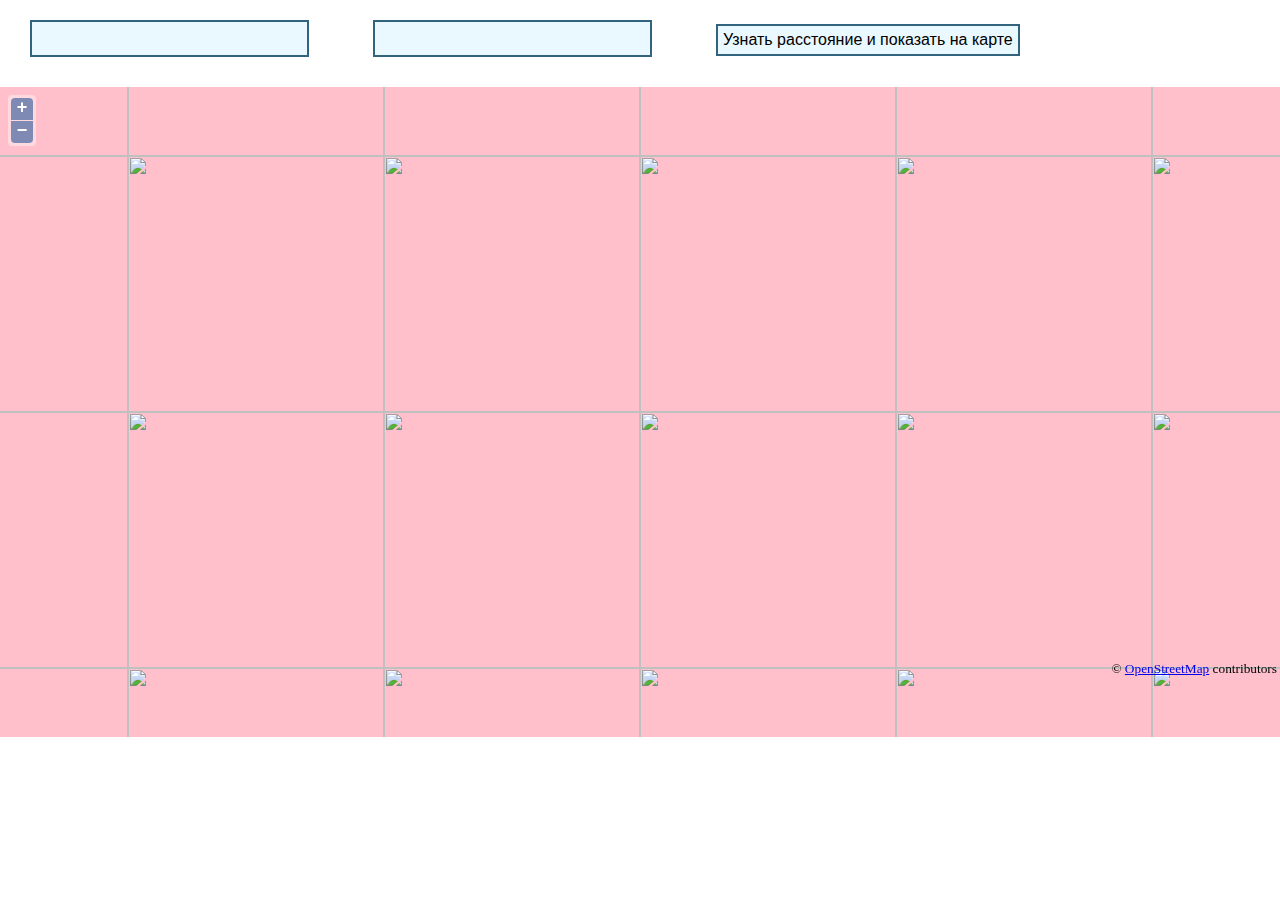
==== Геолокация/index.html @ 3ce1dc8d "." ====
<!DOCTYPE html>
<html lang="en">

<head>
  <meta charset="UTF-8" />
  <meta name="viewport" content="width=device-width, initial-scale=1.0" />
  <script src="OpenLayers-2.13.1/OpenLayers.js"></script>
  <title>Document</title>

  <style>
    *{
      margin: 0;
      padding: 0;
      border:0;
      box-sizing: border-box;
    }

    input[type='text'], button{
      margin:20px 30px;
      padding: 5px;
      font-size: 20px;
      border:2px solid #32657D;
      background: #EAF8FF;
    }

    button{
      font-size: 16px;
    }

    #dist, #status{
      margin:10px;
      font-size: 18px;
    }
  </style>
</head>

<body>

  <input type="text" name="" id="lat" />
  <input type="text" name="" id="lon" />
  <button onclick="geoFindMe()">Узнать расстояние и показать на карте</button>
  <div id="dist"></div>
  <p id = "status"></p>
  <div id="demoMap" style="height: 650px"></div>

  <script>
    let distance = document.getElementById("dist"),
        status = document.getElementById('status'),
        lat = document.getElementById("lat"),
        lon = document.getElementById("lon");


    let zoom = 0; // зум

    let fromProjection = new OpenLayers.Projection("EPSG:4326"); // Преобразование из WGS 1984
    let toProjection = new OpenLayers.Projection("EPSG:900913"); // к сферической проекции Меркатора

    let map = new OpenLayers.Map("demoMap");
    let mapnik = new OpenLayers.Layer.OSM();
    map.addLayer(mapnik);
    map.setCenter([0,0], zoom);

    function geoFindMe() {

      function success(position) {
        let lat1 = position.coords.latitude,
            lon1 = position.coords.longitude,
            lat2 = lat.value,
            lon2 = lon.value;

        let dist = getDistanceFromLatLonInKm(lat1, lon1, lat2, lon2).toFixed(0);

        status.innerHTML = "";

        distance.innerHTML = `Расстояние между (${lat1} : ${lon1}) и (${lat2} : ${lon2})
         - ${dist} км`;

        // расчет позиционирования
        let position1 = new OpenLayers.LonLat(lon1, lat1).transform(
          fromProjection,
          toProjection
        ),
        position2 = new OpenLayers.LonLat(lon2, lat2).transform(
          fromProjection,
          toProjection
        );

        // добавляем маркеры
        let markers = new OpenLayers.Layer.Markers("Markers");
        markers.addMarker(new OpenLayers.Marker(position1));
        markers.addMarker(new OpenLayers.Marker(position2));
        map.addLayer(markers);
        map.setCenter(position1, zoom);
      }

      function error() {
        status.innerHTML = "Невозможно получить данные геолокации.";
      }

      if (!navigator.geolocation) {
        status.innerHTML = "Геолокация не поддерживается вашим браузером.";
      } else {
        status.innerHTML = "Идет поиск…";
        navigator.geolocation.getCurrentPosition(success, error);
      }
    }

    function getDistanceFromLatLonInKm(lat1, lon1, lat2, lon2) {
      let R = 6371; // Radius of the earth in km
      let dLat = deg2rad(lat2 - lat1); // deg2rad below
      let dLon = deg2rad(lon2 - lon1);
      let a =
        Math.sin(dLat / 2) * Math.sin(dLat / 2) +
        Math.cos(deg2rad(lat1)) *
        Math.cos(deg2rad(lat2)) *
        Math.sin(dLon / 2) *
        Math.sin(dLon / 2);
      let c = 2 * Math.atan2(Math.sqrt(a), Math.sqrt(1 - a));
      let d = R * c; // Distance in km
      return d;
    }

    function deg2rad(deg) {
      return deg * (Math.PI / 180);
    }
  </script>
</body>

</html>
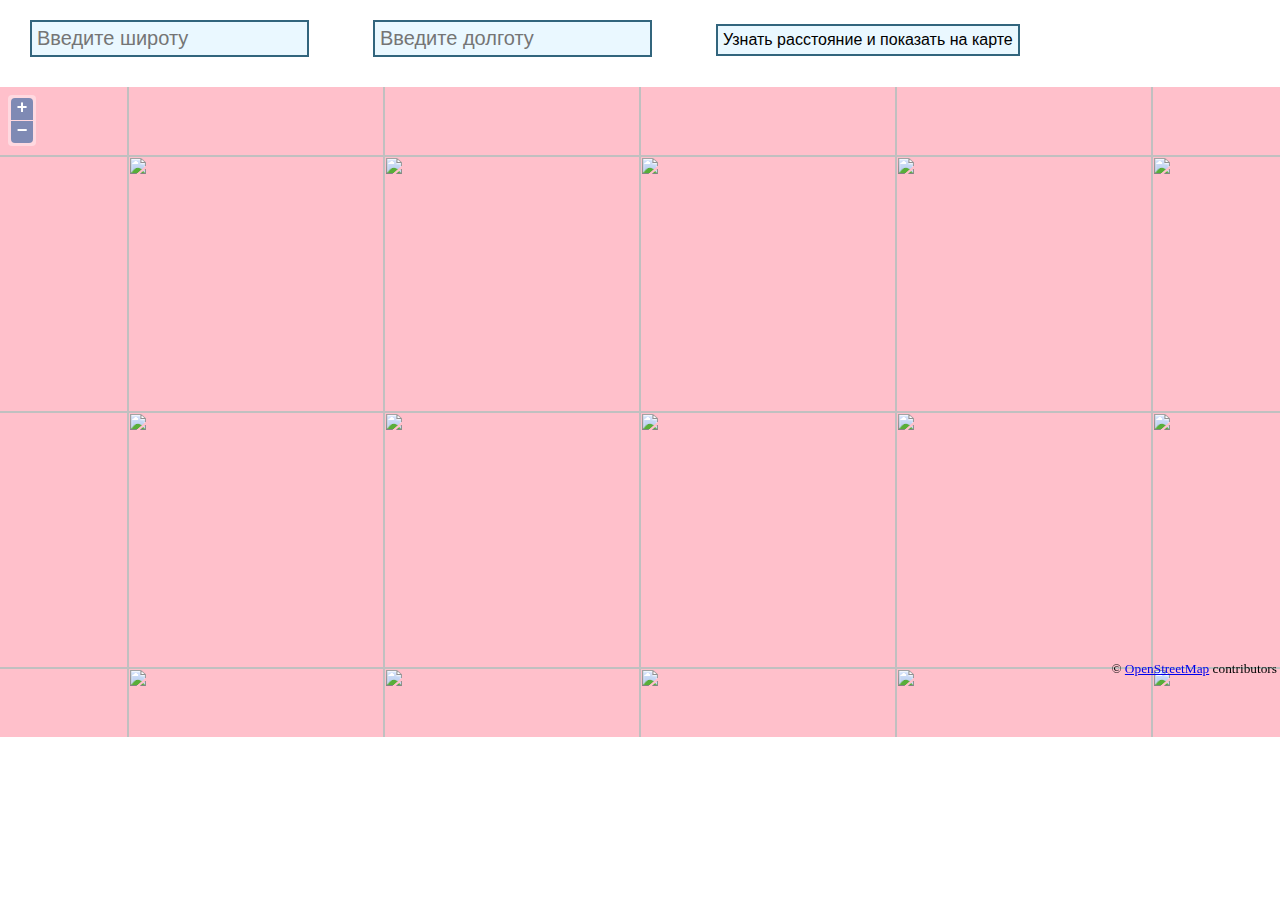
==== commit 0b3df9b6: "Add files via upload" ====
--- a/Геолокация/index.html
+++ b/Геолокация/index.html
@@ -1,129 +1,129 @@
-<!DOCTYPE html>
-<html lang="en">
-
-<head>
-  <meta charset="UTF-8" />
-  <meta name="viewport" content="width=device-width, initial-scale=1.0" />
-  <script src="OpenLayers-2.13.1/OpenLayers.js"></script>
-  <title>Document</title>
-
-  <style>
-    *{
-      margin: 0;
-      padding: 0;
-      border:0;
-      box-sizing: border-box;
-    }
-
-    input[type='text'], button{
-      margin:20px 30px;
-      padding: 5px;
-      font-size: 20px;
-      border:2px solid #32657D;
-      background: #EAF8FF;
-    }
-
-    button{
-      font-size: 16px;
-    }
-
-    #dist, #status{
-      margin:10px;
-      font-size: 18px;
-    }
-  </style>
-</head>
-
-<body>
-
-  <input type="text" name="" id="lat" />
-  <input type="text" name="" id="lon" />
-  <button onclick="geoFindMe()">Узнать расстояние и показать на карте</button>
-  <div id="dist"></div>
-  <p id = "status"></p>
-  <div id="demoMap" style="height: 650px"></div>
-
-  <script>
-    let distance = document.getElementById("dist"),
-        status = document.getElementById('status'),
-        lat = document.getElementById("lat"),
-        lon = document.getElementById("lon");
-
-
-    let zoom = 0; // зум
-
-    let fromProjection = new OpenLayers.Projection("EPSG:4326"); // Преобразование из WGS 1984
-    let toProjection = new OpenLayers.Projection("EPSG:900913"); // к сферической проекции Меркатора
-
-    let map = new OpenLayers.Map("demoMap");
-    let mapnik = new OpenLayers.Layer.OSM();
-    map.addLayer(mapnik);
-    map.setCenter([0,0], zoom);
-
-    function geoFindMe() {
-
-      function success(position) {
-        let lat1 = position.coords.latitude,
-            lon1 = position.coords.longitude,
-            lat2 = lat.value,
-            lon2 = lon.value;
-
-        let dist = getDistanceFromLatLonInKm(lat1, lon1, lat2, lon2).toFixed(0);
-
-        status.innerHTML = "";
-
-        distance.innerHTML = `Расстояние между (${lat1} : ${lon1}) и (${lat2} : ${lon2})
-         - ${dist} км`;
-
-        // расчет позиционирования
-        let position1 = new OpenLayers.LonLat(lon1, lat1).transform(
-          fromProjection,
-          toProjection
-        ),
-        position2 = new OpenLayers.LonLat(lon2, lat2).transform(
-          fromProjection,
-          toProjection
-        );
-
-        // добавляем маркеры
-        let markers = new OpenLayers.Layer.Markers("Markers");
-        markers.addMarker(new OpenLayers.Marker(position1));
-        markers.addMarker(new OpenLayers.Marker(position2));
-        map.addLayer(markers);
-        map.setCenter(position1, zoom);
-      }
-
-      function error() {
-        status.innerHTML = "Невозможно получить данные геолокации.";
-      }
-
-      if (!navigator.geolocation) {
-        status.innerHTML = "Геолокация не поддерживается вашим браузером.";
-      } else {
-        status.innerHTML = "Идет поиск…";
-        navigator.geolocation.getCurrentPosition(success, error);
-      }
-    }
-
-    function getDistanceFromLatLonInKm(lat1, lon1, lat2, lon2) {
-      let R = 6371; // Radius of the earth in km
-      let dLat = deg2rad(lat2 - lat1); // deg2rad below
-      let dLon = deg2rad(lon2 - lon1);
-      let a =
-        Math.sin(dLat / 2) * Math.sin(dLat / 2) +
-        Math.cos(deg2rad(lat1)) *
-        Math.cos(deg2rad(lat2)) *
-        Math.sin(dLon / 2) *
-        Math.sin(dLon / 2);
-      let c = 2 * Math.atan2(Math.sqrt(a), Math.sqrt(1 - a));
-      let d = R * c; // Distance in km
-      return d;
-    }
-
-    function deg2rad(deg) {
-      return deg * (Math.PI / 180);
-    }
-  </script>
-</body>
-
+<!DOCTYPE html>
+<html lang="en">
+
+<head>
+  <meta charset="UTF-8" />
+  <meta name="viewport" content="width=device-width, initial-scale=1.0" />
+  <script src="OpenLayers-2.13.1/OpenLayers.js"></script>
+  <title>Document</title>
+
+  <style>
+    *{
+      margin: 0;
+      padding: 0;
+      border:0;
+      box-sizing: border-box;
+    }
+
+    input[type='text'], button{
+      margin:20px 30px;
+      padding: 5px;
+      font-size: 20px;
+      border:2px solid #32657D;
+      background: #EAF8FF;
+    }
+
+    button{
+      font-size: 16px;
+    }
+
+    #dist, #status{
+      margin:10px;
+      font-size: 18px;
+    }
+  </style>
+</head>
+
+<body>
+
+  <input type="text" name="" id="lat" placeholder="Введите широту" />
+  <input type="text" name="" id="lon" placeholder="Введите долготу"/>
+  <button onclick="geoFindMe()">Узнать расстояние и показать на карте</button>
+  <div id="dist"></div>
+  <p id = "status"></p>
+  <div id="demoMap" style="height: 650px"></div>
+
+  <script>
+    let distance = document.getElementById("dist"),
+        status = document.getElementById('status'),
+        lat = document.getElementById("lat"),
+        lon = document.getElementById("lon");
+
+
+    let zoom = 0; // зум
+
+    let fromProjection = new OpenLayers.Projection("EPSG:4326"); // Преобразование из WGS 1984
+    let toProjection = new OpenLayers.Projection("EPSG:900913"); // к сферической проекции Меркатора
+
+    let map = new OpenLayers.Map("demoMap");
+    let mapnik = new OpenLayers.Layer.OSM();
+    map.addLayer(mapnik);
+    map.setCenter([0,0], zoom);
+
+    function geoFindMe() {
+
+      function success(position) {
+        let lat1 = position.coords.latitude,
+            lon1 = position.coords.longitude,
+            lat2 = lat.value,
+            lon2 = lon.value;
+
+        let dist = getDistanceFromLatLonInKm(lat1, lon1, lat2, lon2).toFixed(0);
+
+        status.innerHTML = "";
+
+        distance.innerHTML = `Расстояние между (${lat1} : ${lon1}) и (${lat2} : ${lon2})
+         - ${dist} км`;
+
+        // расчет позиционирования
+        let position1 = new OpenLayers.LonLat(lon1, lat1).transform(
+          fromProjection,
+          toProjection
+        ),
+        position2 = new OpenLayers.LonLat(lon2, lat2).transform(
+          fromProjection,
+          toProjection
+        );
+
+        // добавляем маркеры
+        let markers = new OpenLayers.Layer.Markers("Markers");
+        markers.addMarker(new OpenLayers.Marker(position1));
+        markers.addMarker(new OpenLayers.Marker(position2));
+        map.addLayer(markers);
+        map.setCenter(position1, zoom);
+      }
+
+      function error() {
+        status.innerHTML = "Невозможно получить данные геолокации.";
+      }
+
+      if (!navigator.geolocation) {
+        status.innerHTML = "Геолокация не поддерживается вашим браузером.";
+      } else {
+        status.innerHTML = "Идет поиск…";
+        navigator.geolocation.getCurrentPosition(success, error);
+      }
+    }
+
+    function getDistanceFromLatLonInKm(lat1, lon1, lat2, lon2) {
+      let R = 6371; // Radius of the earth in km
+      let dLat = deg2rad(lat2 - lat1); // deg2rad below
+      let dLon = deg2rad(lon2 - lon1);
+      let a =
+        Math.sin(dLat / 2) * Math.sin(dLat / 2) +
+        Math.cos(deg2rad(lat1)) *
+        Math.cos(deg2rad(lat2)) *
+        Math.sin(dLon / 2) *
+        Math.sin(dLon / 2);
+      let c = 2 * Math.atan2(Math.sqrt(a), Math.sqrt(1 - a));
+      let d = R * c; // Distance in km
+      return d;
+    }
+
+    function deg2rad(deg) {
+      return deg * (Math.PI / 180);
+    }
+  </script>
+</body>
+
 </html>